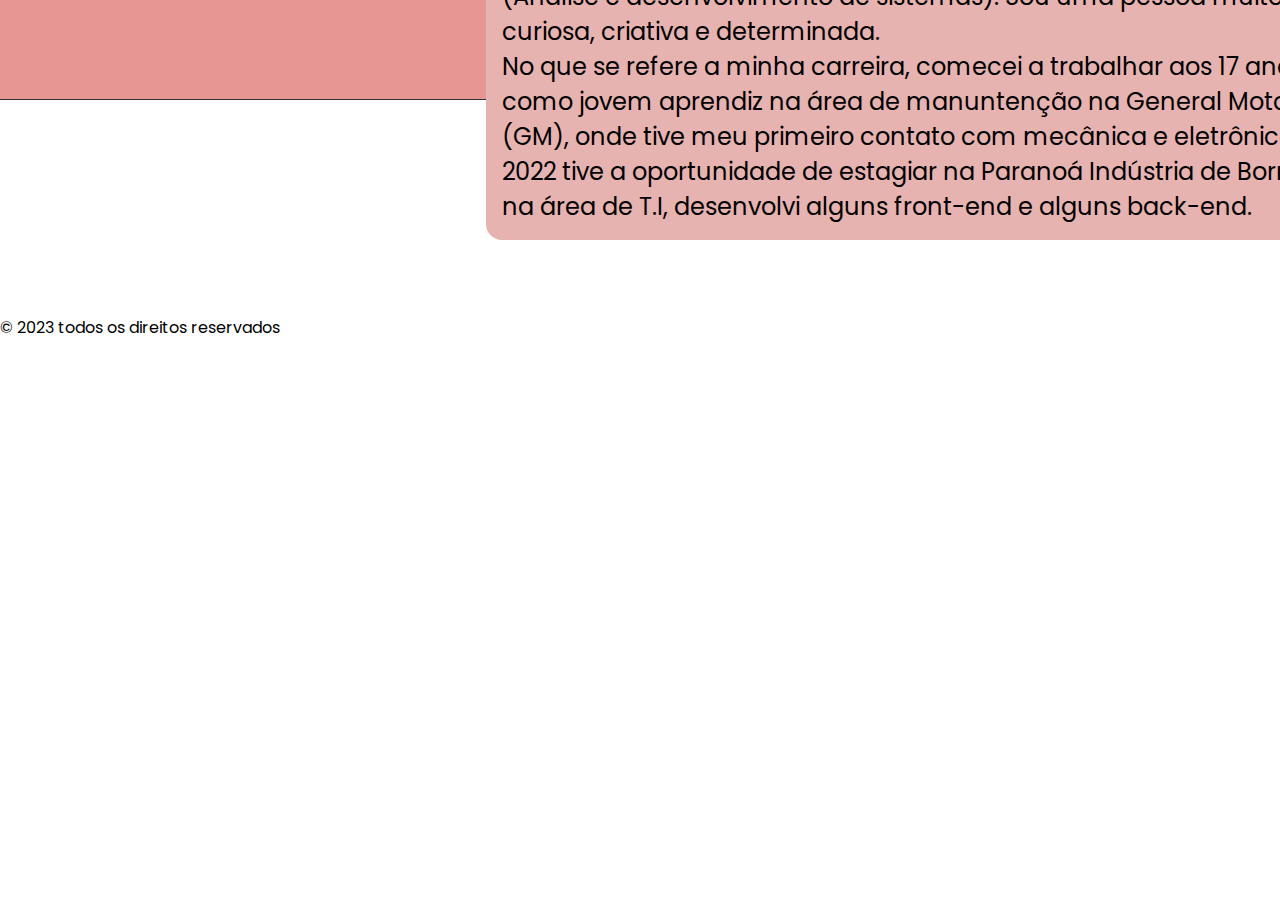
==== index.html @ a0b511f6 "Update index.html" ====
<!DOCTYPE html>
<html lang="pt-BR">

<head>
    <meta charset="UTF-8">
    <meta http-equiv="X-UA-Compatible" content="IE=edge">
    <meta name="viewport" content="width=device-width, initial-scale=1.0">
    <link rel="stylesheet" href="https://cdnjs.cloudflare.com/ajax/libs/font-awesome/4.7.0/css/font-awesome.min.css">
    <link rel="shortcut icon" href="img/ico-cv.ico"/>
    <link rel="stylesheet" href="css/menu.css">
    <link rel="stylesheet" href="css/style.css">
    <link rel="stylesheet" href="css/footer.css">
    <link rel="stylesheet" href="css/main.css">

    <title>Currículo - Amanda Siqueira</title>
</head>

<body>
    <header id="ini">
        <nav>
            <div class="logo">
                <img src="img/logo_sem_bor.png" alt="" id="logo" title="Amanda">
            </div>

            <div class="menu-btn">
                <i class="fa fa-bars fa-2x" onclick="menuShow()"></i>
            </div>

            <ul>
                <li> <a href="#ini" class="active"> Quem sou eu? </a> </li>
                <li> <a href="formacao/index.html"> Formação</a> </li>
                <li> <a href="expe/index.html"> Experiência</a> </li>
                <li> <a href="contato.html"> Contato</a> </li>
            </ul>
        </nav>
    </header>

    <main>
        <figure>
            <img src="img/foto.png" alt="" class="foto">
        </figure>

        <div class="balao">
            
            <h1 class="apresentacao">Olá, sou a <u>Amanda</u>!</h1>
            <p>Tenho 20 anos, atualmente moro em Mauá-SP. Possuo formação técnica em mecatrônica e estou no 4° semestre do superior de ADS (Análise e desenvolvimento de sistemas).
                Sou uma pessoa muito curiosa, criativa e determinada.</p><p>No que se refere a minha carreira, comecei a trabalhar aos 17 anos como jovem aprendiz na área de manuntenção 
                    na General Motors (GM), onde tive meu primeiro contato com mecânica e eletrônica. Em 2022 tive a oportunidade de estagiar na Paranoá Indústria de Borracha na área de T.I, desenvolvi alguns front-end
                    e alguns back-end.</p>
        </div>

        

    </main>


    <footer class="fixar">
        <div id="footer_content">
            <div id="footer_logo">
                <img src="img/nome_branco.png" alt="" class="logo_footer" title="Amanda Ramos de Siqueira">
            </div>
            <div class="rede">
                <a href="https://www.linkedin.com/in/arsiqueira-" target="_blank"><img src="img/icone/linke.png" alt=""
                        class="linke" title="LinkedIn"></a>
                <a href="mailto:contato.amandarsiqueira@outlook.com?Subject=CV%20WEB" target="_top"><img
                        src="img/icone/email.png" alt="" class="email" title="E-mail"></a>
                <a href="https://wa.me/5511972176846?text=Ol%C3%A1+Amanda%2C+vi+seu+curr%C3%ADculo+web."
                    target="_blank"><img src="img/icone/whats.png" alt="" class="whats" title="WhatsApp"></a>
            </div>
            <br>

        </div>


        <div id="footer_copyright">
            &#169
            2023 todos os direitos reservados
        </div>
    </footer>

    <script src="main.js"></script>
</body>

</html>
---- css/menu.css ----
@import url('https://fonts.googleapis.com/css2?family=Poppins:ital,wght@0,300;0,400;0,500;1,200;1,300;1,400&display=swap');

* {
    margin: 0;
    padding: 0;
    box-sizing: border-box;
    font-family: 'Poppins', sans-serif;
}

nav {
    display: flex;
    height: 100px;
    width: 100%;
    background-color: #E69793;
    align-items: center;
    justify-content: space-between;
    padding: 0 50px 0 100px;
    flex-wrap: wrap;
    border-bottom: 0.5px solid #333;
}

nav .logo {
    color: white;
    font-size: 35px;
    font-weight: 600;
}

#logo {
    width: 35%;
    margin-top: 0.5rem;
}

nav ul {
    display: flex;
    flex-wrap: wrap;
    list-style: none;
}

nav ul li {
    margin: 0 5px;
}

nav ul li a {
    color: #f2f2f2;
    text-decoration: none;
    font-size: 18px;
    font-weight: 500;
    padding: 8px 15px;
    border-radius: 5px;
    letter-spacing: 1px;
    transition: all 0.3s ease;
}

nav ul li a.active,
nav ul li a:hover {
    background: white;
    color: #E69793;
}

nav .menu-btn i {
    margin-top: -3.5rem;
    margin-left: -4.5rem;
    color: #fff;
    cursor: pointer;
    display: none;
}

/* .balao {
    background: #e7b3b0;
    padding: 10px;
    position: relative;
    width: 700px;
    left: 38%;
    margin-top: -19rem;
    padding: 1rem;
    border-radius: 1rem;
}

.balao:before {
    content: '';
    position: absolute;
    width: 20px;
    height: 20px;
    left: 10rem;
    margin-top: -1rem;
    z-index: -1.5;
    background: #e7b3b0;
    -webkit-transform: rotate(45deg);
} */

.balao {
    background: #e7b3b0;
    padding: 10px;
    position: relative;
    width: 900px;
    left: 38%;
    margin-top: -19rem;
    padding: 1rem;
    border-radius: 1rem;
    font-size: 1.5rem;
}

.balao:before {
    content: '';
    position: absolute;
    width: 20px;
    height: 20px;
    left: -10px;
    margin-top: 1.2%;
    z-index: -1.5;
    background: #e7b3b0;
    -webkit-transform: rotate(45deg);
}

@media (max-width: 920px) {

    .balao {
        background: #e7b3b0;
        padding: 10px;
        position: relative;
        width: 93%;
        left: 3.5%;
        z-index: -1;
        margin-top: 0.5rem;
        font-size: 0.9rem;
    }

    .balao:before {
        content: '';
        position: absolute;
        width: 20px;
        height: 20px;
        left: 10rem;
        margin-top: -1rem;
        z-index: -1.5;
        background: #e7b3b0;
        -webkit-transform: rotate(45deg);
    }

    #logo {
        width: 60%;
        margin-left: 6%;
        position: static;
    }

    nav .menu-btn i {
        display: block;

    }

    nav ul {
        position: fixed;
        top: 80px;
        left: -100%;
        background-color: #F4E2DF;
        height: 200%;
        width: 100%;
        text-align: center;
        display: block;
        transition: all 0.3s ease;
        height: 200%;
        position: absolute;
        z-index: 1;

    }

    nav ul.open {
        left: 0;
    }

    nav ul li {
        width: 100%;
        margin: 50px 0;
    }

    nav ul li a {
        font-size: 23px;
        color: #E8B0AD;
    }

    nav ul li a.active,
    nav ul li a:hover {
        background: none;
        color: #E69793;
        text-decoration: underline;
    }
}
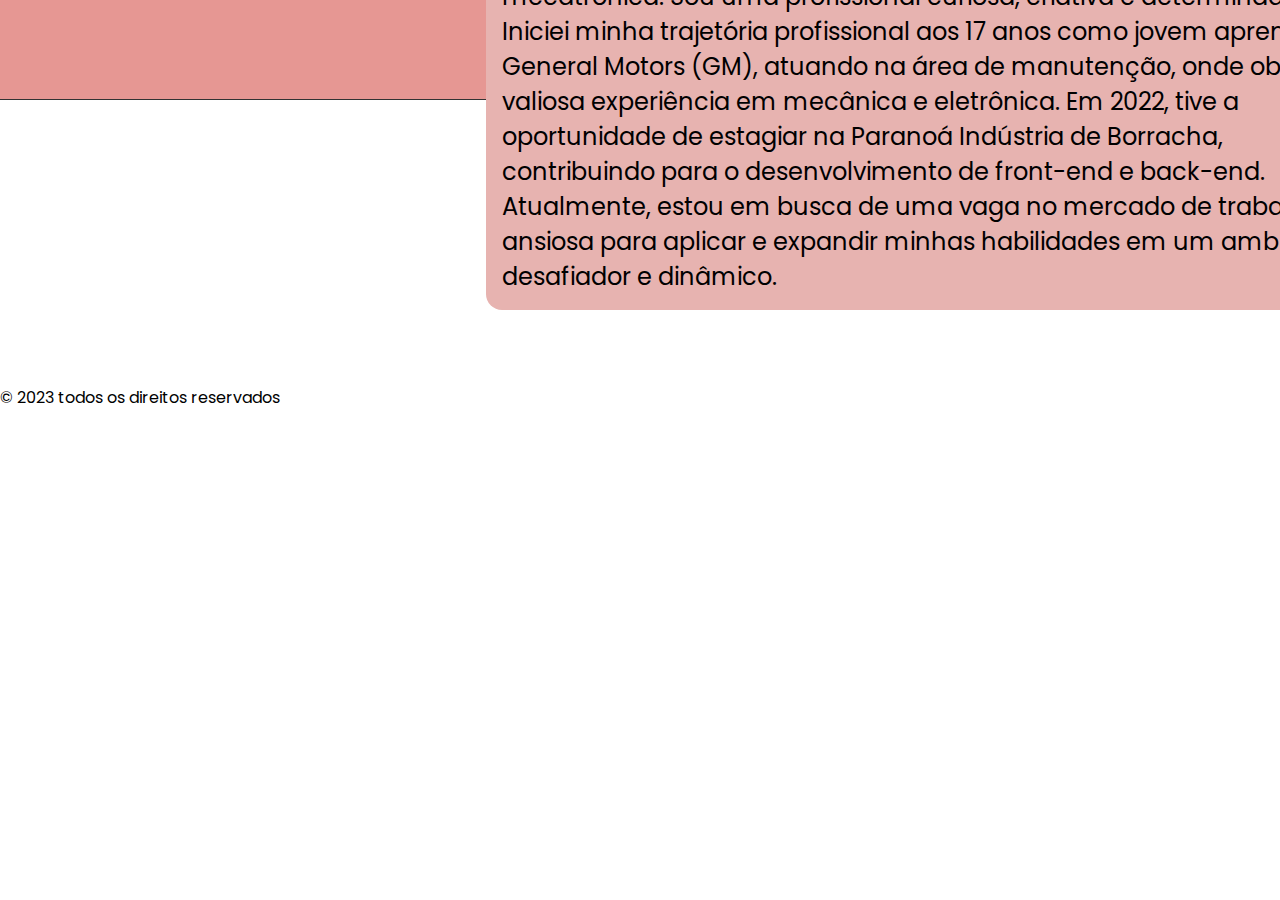
==== commit 669b0b45: "Update index.html" ====
--- a/index.html
+++ b/index.html
@@ -43,10 +43,11 @@
         <div class="balao">
             
             <h1 class="apresentacao">Olá, sou a <u>Amanda</u>!</h1>
-            <p>Tenho 20 anos, atualmente moro em Mauá-SP. Possuo formação técnica em mecatrônica e estou no 4° semestre do superior de ADS (Análise e desenvolvimento de sistemas).
-                Sou uma pessoa muito curiosa, criativa e determinada.</p><p>No que se refere a minha carreira, comecei a trabalhar aos 17 anos como jovem aprendiz na área de manuntenção 
-                    na General Motors (GM), onde tive meu primeiro contato com mecânica e eletrônica. Em 2022 tive a oportunidade de estagiar na Paranoá Indústria de Borracha na área de T.I, desenvolvi alguns front-end
-                    e alguns back-end.</p>
+            <p>Tenho 20 anos e atualmente resido em Mauá, São Paulo. Sou graduada em Análise e Desenvolvimento de Sistemas, com formação técnica em mecatrônica.
+
+Sou uma profissional curiosa, criativa e determinada. Iniciei minha trajetória profissional aos 17 anos como jovem aprendiz na General Motors (GM), atuando na área de manutenção, onde obtive valiosa experiência em mecânica e eletrônica. Em 2022, tive a oportunidade de estagiar na Paranoá Indústria de Borracha, contribuindo para o desenvolvimento de front-end e back-end.
+
+Atualmente, estou em busca de uma vaga no mercado de trabalho, ansiosa para aplicar e expandir minhas habilidades em um ambiente desafiador e dinâmico.</p>
         </div>
 
         
@@ -64,7 +65,7 @@
                         class="linke" title="LinkedIn"></a>
                 <a href="mailto:contato.amandarsiqueira@outlook.com?Subject=CV%20WEB" target="_top"><img
                         src="img/icone/email.png" alt="" class="email" title="E-mail"></a>
-                <a href="https://wa.me/5511972176846?text=Ol%C3%A1+Amanda%2C+vi+seu+curr%C3%ADculo+web."
+                <a href="https://wa.me/5511959292195?text=Ol%C3%A1+Amanda%2C+vi+seu+curr%C3%ADculo+web."
                     target="_blank"><img src="img/icone/whats.png" alt="" class="whats" title="WhatsApp"></a>
             </div>
             <br>
